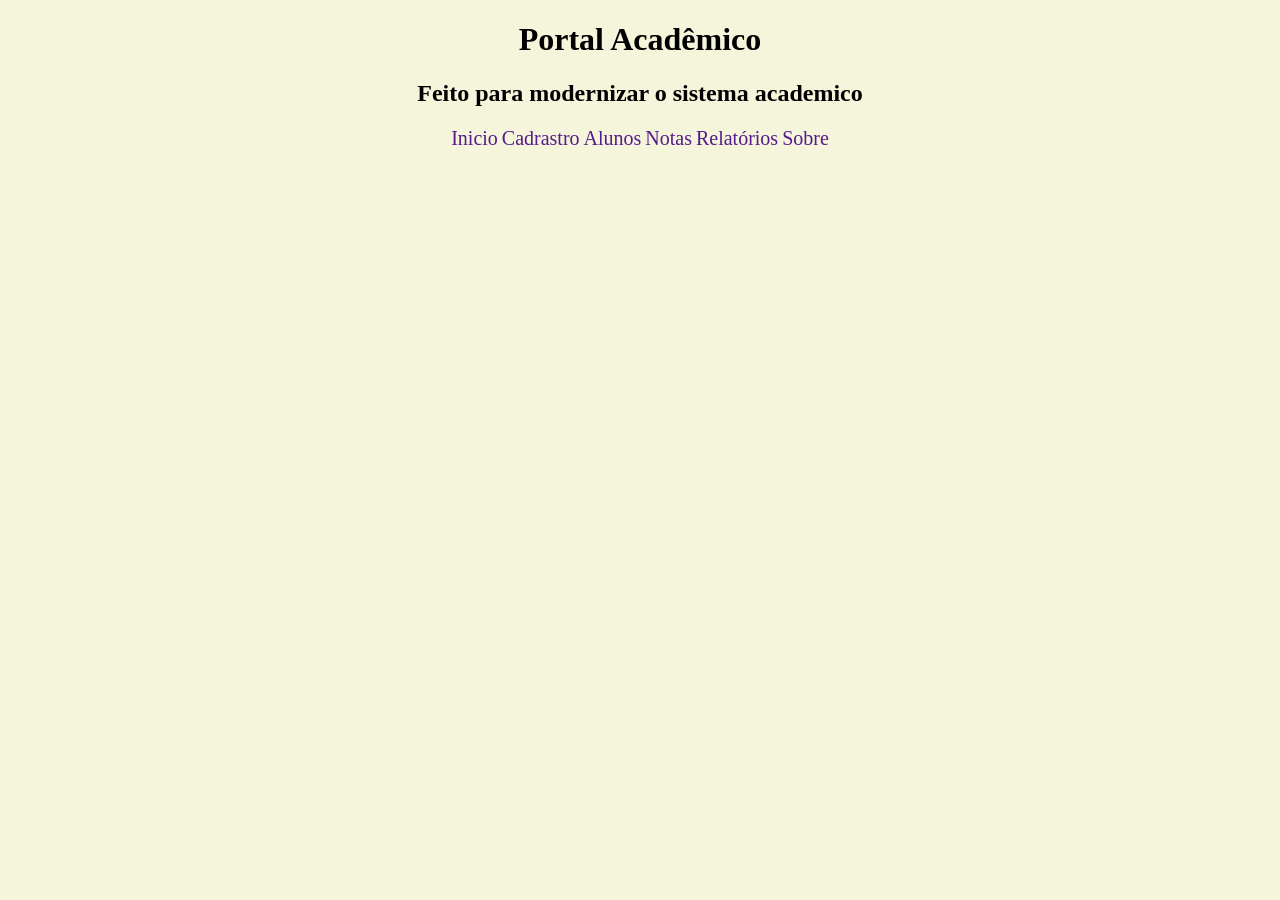
==== index.html @ cefbd217 "Add files via upload" ====
<!DOCTYPE html>
<html lang="en">
<head>
    <meta charset="UTF-8">
    <meta name="viewport" content="width=device-width, initial-scale=1.0">
    <title></title>
    <link rel="stylesheet" href="./css/style.css">
</head>
<body>
    <div id="topo">
        <h1>Portal Acadêmico</h1>
        <h2>Feito para modernizar o sistema academico</h2>
    </div>
    <div id="selecao">
        <a href="">Inicio</a>
        <a href="">Cadrastro Alunos</a>
        <a href="">Notas</a>
        <a href="">Relatórios</a>
        <a href="">Sobre</a>
    </div>
    <script src="./js/script.js"></script>
</body>
</html>
---- css/style.css ----
body{
    background-color: beige;
}

#topo{
    display: box;
    text-align: center;
}

#selecao{
    display: flexbox;
    text-align: center;
    
}
a{
    font-size: 20px;
    text-decoration: none; 
}
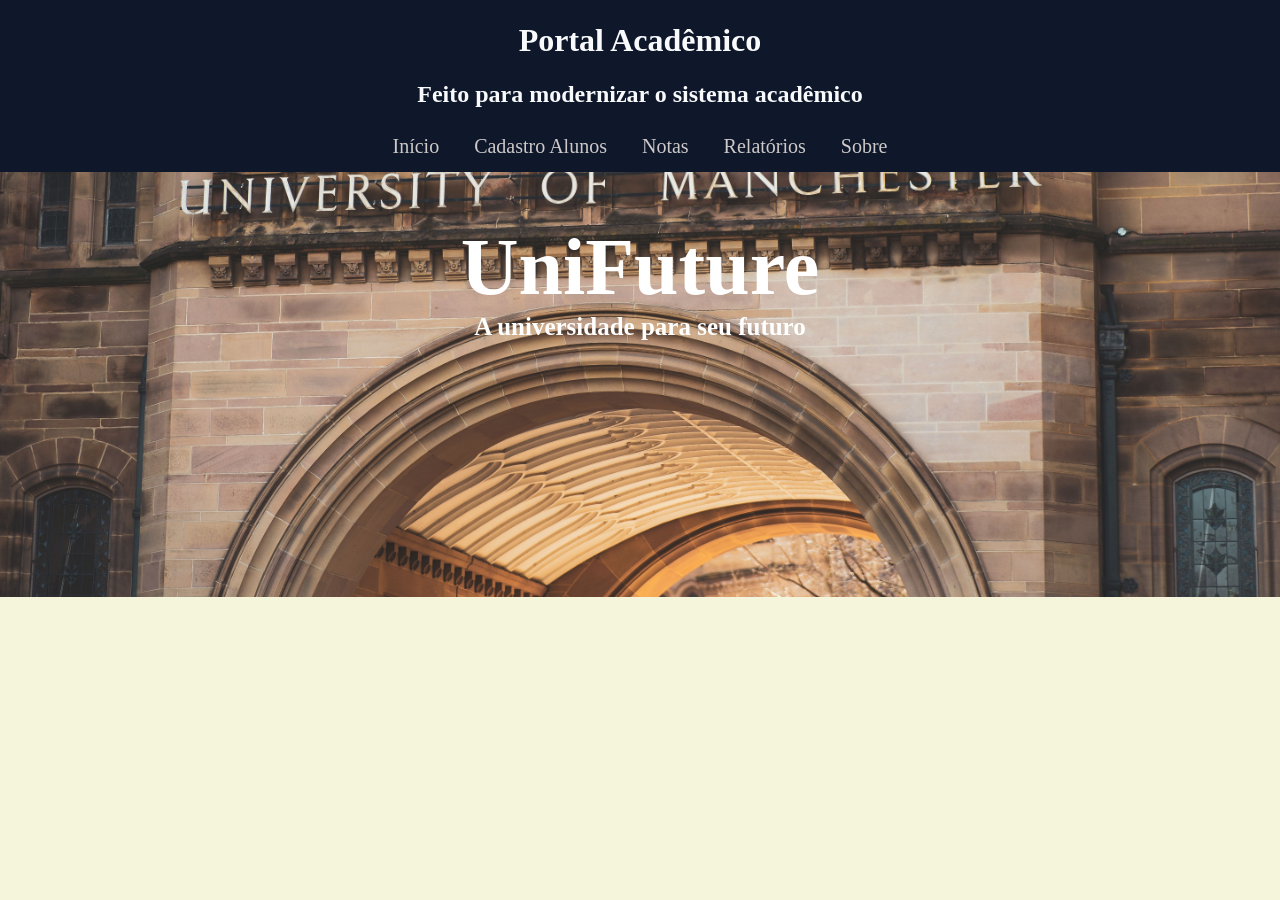
==== commit 30f4ece6: "refactor: Mudei o cabeçalho para o JavaScript O cabeçalho no javascript facilita as alterações futur" ====
--- a/index.html
+++ b/index.html
@@ -3,21 +3,20 @@
 <head>
     <meta charset="UTF-8">
     <meta name="viewport" content="width=device-width, initial-scale=1.0">
-    <title></title>
+    <title>UniFuture</title>
     <link rel="stylesheet" href="./css/style.css">
+    <link rel="stylesheet" href="./css/main.css">
 </head>
 <body>
-    <div id="topo">
-        <h1>Portal Acadêmico</h1>
-        <h2>Feito para modernizar o sistema academico</h2>
-    </div>
-    <div id="selecao">
-        <a href="">Inicio</a>
-        <a href="">Cadrastro Alunos</a>
-        <a href="">Notas</a>
-        <a href="">Relatórios</a>
-        <a href="">Sobre</a>
-    </div>
+    <div id="header"></div>
+
+    <main>
+        <div class="tituloPrincipal">
+            <h1>UniFuture</h1><br>
+            <h3>A universidade para seu futuro</h3>
+        </div>
+    </main>
+    <script src="./js/includes/header.js"></script>
     <script src="./js/script.js"></script>
 </body>
 </html>
--- a/css/style.css
+++ b/css/style.css
@@ -1,18 +1,40 @@
+:root {
+    --azul-escuro: #0F172A;
+    --azul: #2563EB;
+    --ciano: #06B6D4;
+    --branco: #F8FAFC;
+    --texto: #1E293B;
+}
+
 body{
+    margin:0;
     background-color: beige;
 }
 
-#topo{
-    display: box;
+.topo{
     text-align: center;
+    background-color:var(--azul-escuro);   
+    padding: 1px;
+    color: var(--branco);
 }
 
-#selecao{
-    display: flexbox;
-    text-align: center;
-    
-}
-a{
+.selecao{
+    display: flex;
+    justify-content: center;
+    gap: 15px;
+    background-color: var(--azul-escuro);
+    padding: 4px;
+    a{
+    padding: 2px 10px;
     font-size: 20px;
     text-decoration: none; 
-}+    color: rgb(205, 201, 201);
+    transition: all 0.3s ease;
+    padding-bottom: 10px;
+}
+    a:hover {
+        background-color: #243867;
+        scale: 1.02;
+    }
+}
+
--- a/css/main.css
+++ b/css/main.css
@@ -0,0 +1,31 @@
+body {
+    background-image: url(../img/Universidade.jpg);
+    background-repeat: no-repeat;
+    background-position: center;
+    background-size: cover;
+    height: 100%;
+}
+
+.tituloPrincipal {
+    margin-top: 50px;
+    text-align: center;
+    color: white;
+    font-family: 'Times New Roman', Times, serif;
+    h1 {
+        display: inline;
+        font-size: 80px;
+        transition: all 0.2s ease;
+    }
+    h1:hover {
+        color: rgb(207, 205, 205);
+    }
+    h3 {
+        font-size: 25px;
+        transition: all 0.2s ease;
+        display: inline;
+        justify-content: center;
+    }
+    h3:hover {
+        color: rgb(207, 205, 205);
+    }
+}
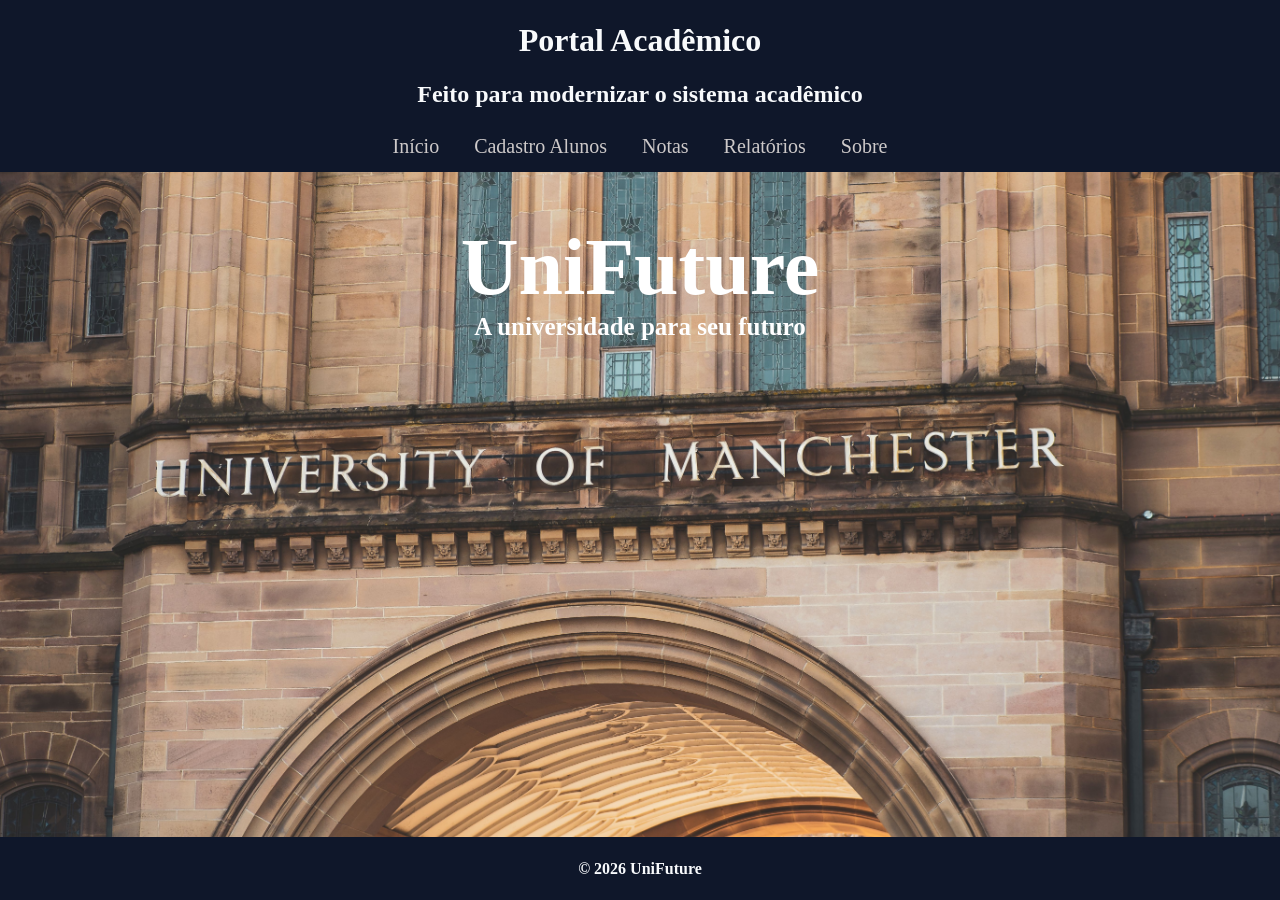
==== commit 74fc24cf: "feat: rodapé no javascript também" ====
--- a/index.html
+++ b/index.html
@@ -16,7 +16,11 @@
             <h3>A universidade para seu futuro</h3>
         </div>
     </main>
+
+
+    <div id="footer"></div>
     <script src="./js/includes/header.js"></script>
     <script src="./js/script.js"></script>
+    <script src="./js/includes/footer.js"></script>
 </body>
 </html>
--- a/css/style.css
+++ b/css/style.css
@@ -9,8 +9,13 @@
 body{
     margin:0;
     background-color: beige;
+    min-height: 100vh;
+    display: flex;
+    flex-direction: column;
 }
-
+main {
+    flex:1;
+}
 .topo{
     text-align: center;
     background-color:var(--azul-escuro);   
@@ -38,3 +43,9 @@
     }
 }
 
+.rodape {
+    background-color: var(--azul-escuro);
+    color: var(--branco);
+    text-align: center;
+    padding: 1px;
+}
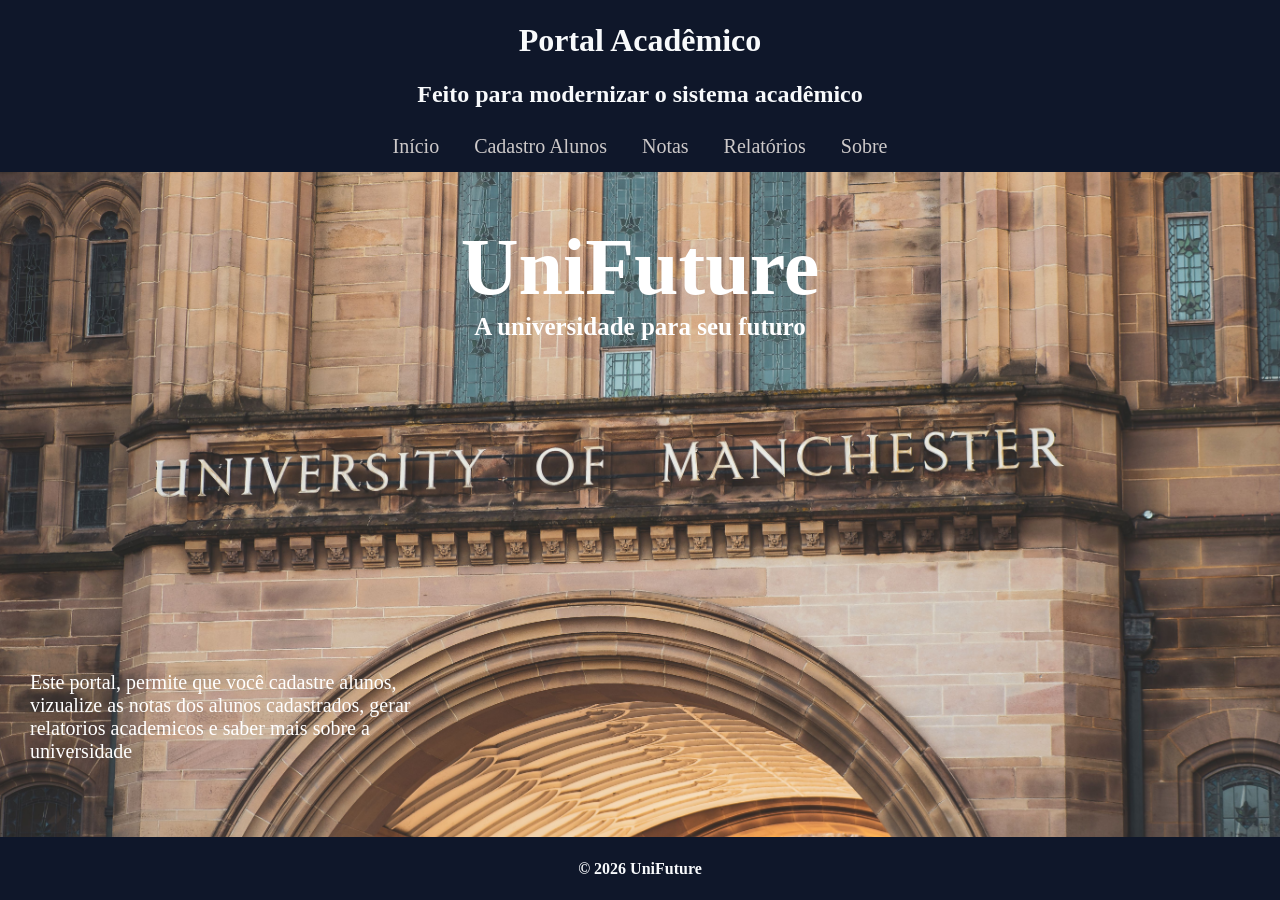
==== commit 54b8024b: "finalizando a etapa 1 da atividade academica" ====
--- a/index.html
+++ b/index.html
@@ -15,6 +15,14 @@
             <h1>UniFuture</h1><br>
             <h3>A universidade para seu futuro</h3>
         </div>
+
+
+        <div class="card">
+            <p>Este portal, permite que você cadastre alunos,
+                 vizualize as notas dos alunos cadastrados, 
+                 gerar relatorios academicos e saber mais 
+                 sobre a universidade</p>
+        </div>
     </main>
 
 
--- a/css/main.css
+++ b/css/main.css
@@ -28,4 +28,14 @@
     h3:hover {
         color: rgb(207, 205, 205);
     }
+}
+
+.card {
+    padding: 10px;
+    margin: 300px 20px 30px;
+    width: 30%;
+    min-width: 100px;
+    border-radius: 20px;
+    color: white;
+    font-size: 20px;
 }
